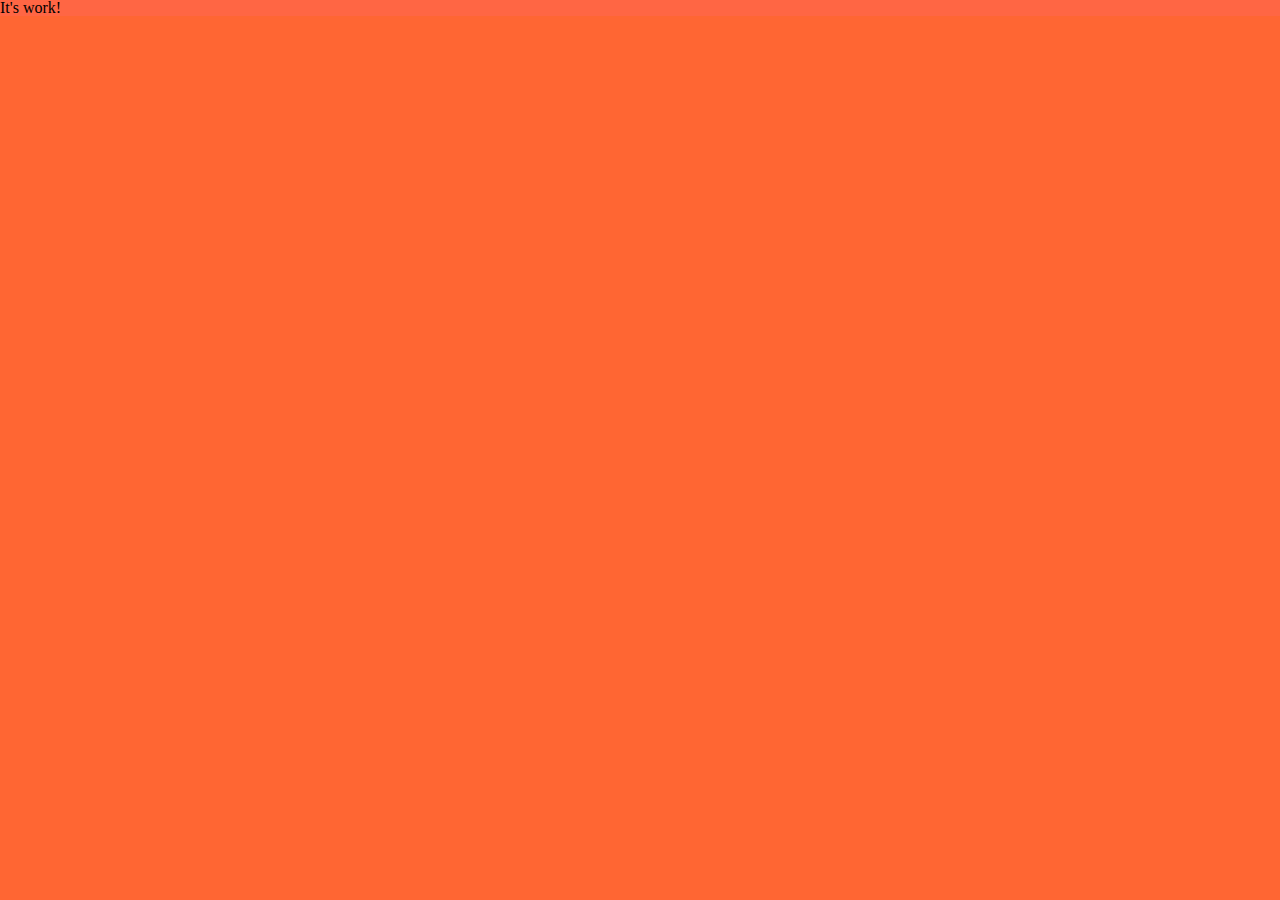
==== index copy.html @ e78cd53a "更新" ====
<!DOCTYPE HTML>
<!--
	Paradigm Shift by HTML5 UP
	html5up.net | @ajlkn
	Free for personal and commercial use under the CCA 3.0 license (html5up.net/license)
-->
<html>
	<head>
		<title>Paradigm Shift by HTML5 UP</title>
		<meta charset="utf-8" />
		<meta name="viewport" content="width=device-width, initial-scale=1, user-scalable=no" />
		<meta name="description" content="" />
		<meta name="keywords" content="" />
		<link rel="stylesheet" href="assets/css/main_copy.css" />
	</head>
	<body class="is-preload">
		
		<!-- Wrapper -->
		<div id="wrapper">
			<h1>It's work!</h1>
		</div>
		<!-- Scripts -->

	</body>
</html>
---- assets/css/main_copy.css ----
@import url(fontawesome-all.min.css);
@import url("https://fonts.googleapis.com/css?family=Source+Sans+Pro:300,600,700,300i,600i,700i|Raleway:600,800");

/*
	Paradigm Shift by HTML5 UP
	html5up.net | @ajlkn
	Free for personal and commercial use under the CCA 3.0 license (html5up.net/license)
*/

html, body, div, span, applet, object,
iframe, h1, h2, h3, h4, h5, h6, p, blockquote,
pre, a, abbr, acronym, address, big, cite,
code, del, dfn, em, img, ins, kbd, q, s, samp,
small, strike, strong, sub, sup, tt, var, b,
u, i, center, dl, dt, dd, ol, ul, li, fieldset,
form, label, legend, table, caption, tbody,
tfoot, thead, tr, th, td, article, aside,
canvas, details, embed, figure, figcaption,
footer, header, hgroup, menu, nav, output, ruby,
section, summary, time, mark, audio, video {
	margin: 0;
	padding: 0;
	border: 0;
	font-size: 100%;
	font: inherit;
	vertical-align: baseline;}

article, aside, details, figcaption, figure,
footer, header, hgroup, menu, nav, section {
	display: block;}

/* 测试响应式布局 */
body {
	line-height: 1;
}

html {
	background: #ff6633;
}
body {
	background: #669933;
}
@media screen and (min-width: 480px) {
	body {
		background: #336699;
	}
}
@media screen and (min-width: 1200px) {
	body {
		background: #ff6644;
	}
}
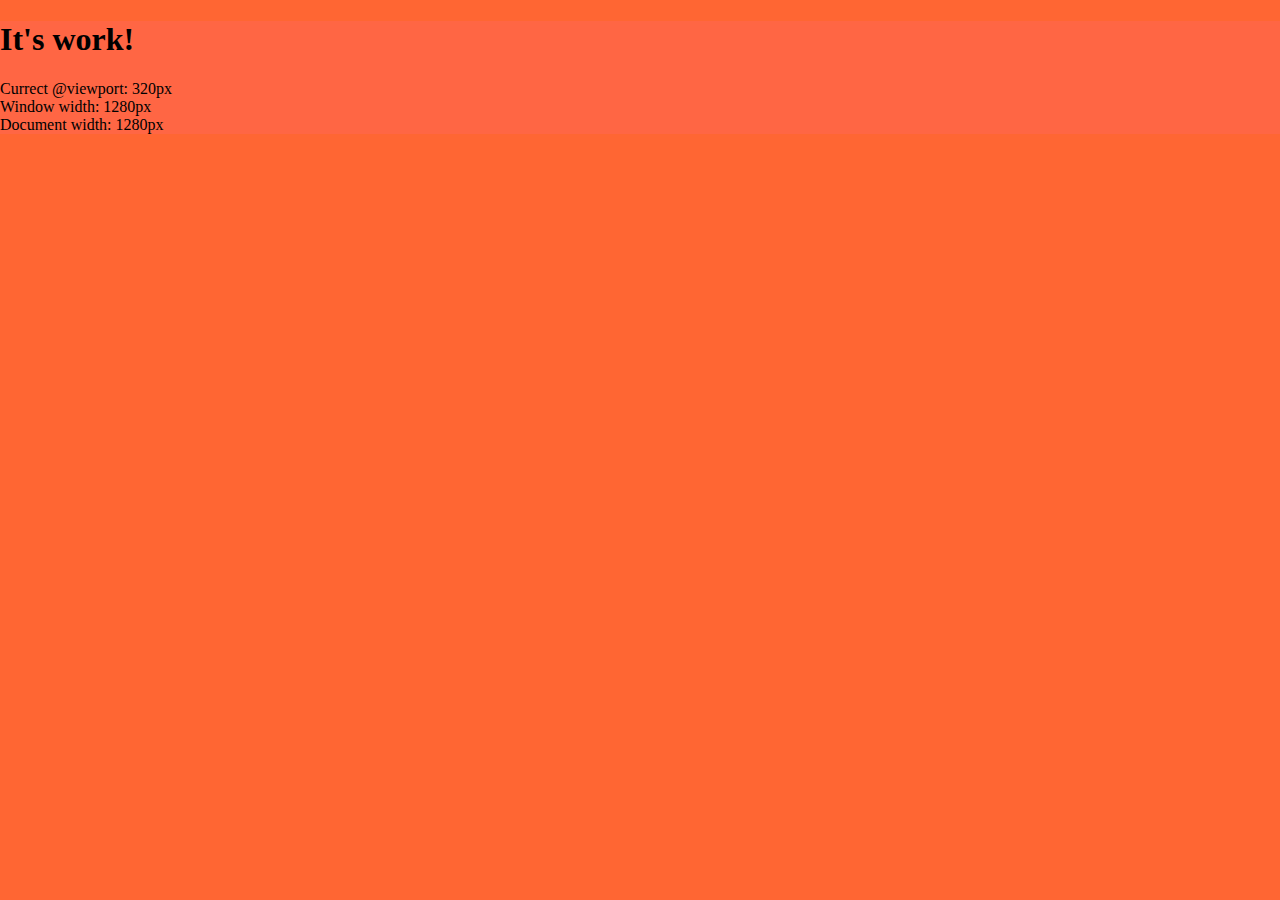
==== commit e6c11125: "编辑" ====
--- a/index copy.html
+++ b/index copy.html
@@ -1,25 +1,45 @@
-<!DOCTYPE HTML>
-<!--
-	Paradigm Shift by HTML5 UP
-	html5up.net | @ajlkn
-	Free for personal and commercial use under the CCA 3.0 license (html5up.net/license)
--->
+<!DOCTYPE html>
 <html>
-	<head>
-		<title>Paradigm Shift by HTML5 UP</title>
-		<meta charset="utf-8" />
-		<meta name="viewport" content="width=device-width, initial-scale=1, user-scalable=no" />
-		<meta name="description" content="" />
-		<meta name="keywords" content="" />
-		<link rel="stylesheet" href="assets/css/main_copy.css" />
-	</head>
-	<body class="is-preload">
-		
-		<!-- Wrapper -->
-		<div id="wrapper">
-			<h1>It's work!</h1>
-		</div>
-		<!-- Scripts -->
+    <head>
+        <meta charset="UTF-8">
+        <meta name="viewport" content="width=320">
+        <style id="styles">
+            html {
+                background: #ff6633;
+                margin: 0;
+                padding: 0;
+            }
+            body {
+                background: #669933;
+                margin: 0;
+                padding: 0;
+            }
+            @media screen and (max-width: 480px) {
+                body {
+                    background: #336699;
+                }
+            }
+            @media screen and (min-width: 1200px) {
+                body {
+                    background: #ff6644;
+                }
+            }
+        </style>
+    </head>
+    <body>
+        <h1>It's work!</h1>
+        <p id="log"></p>
+        <script src="assets/js/zepto.min.js"></script>
+        <script>
+            $(document).ready(function() {
+                var log = $('#log'), content;
 
-	</body>
+                content = "Currect @viewport: 320px<br>";
+                content += "Window width: "+$(window).width()+"px<br>";
+                content += "Document width: "+$(document).width()+"px";
+
+                log.html(content);
+            })
+        </script>
+    </body>
 </html>